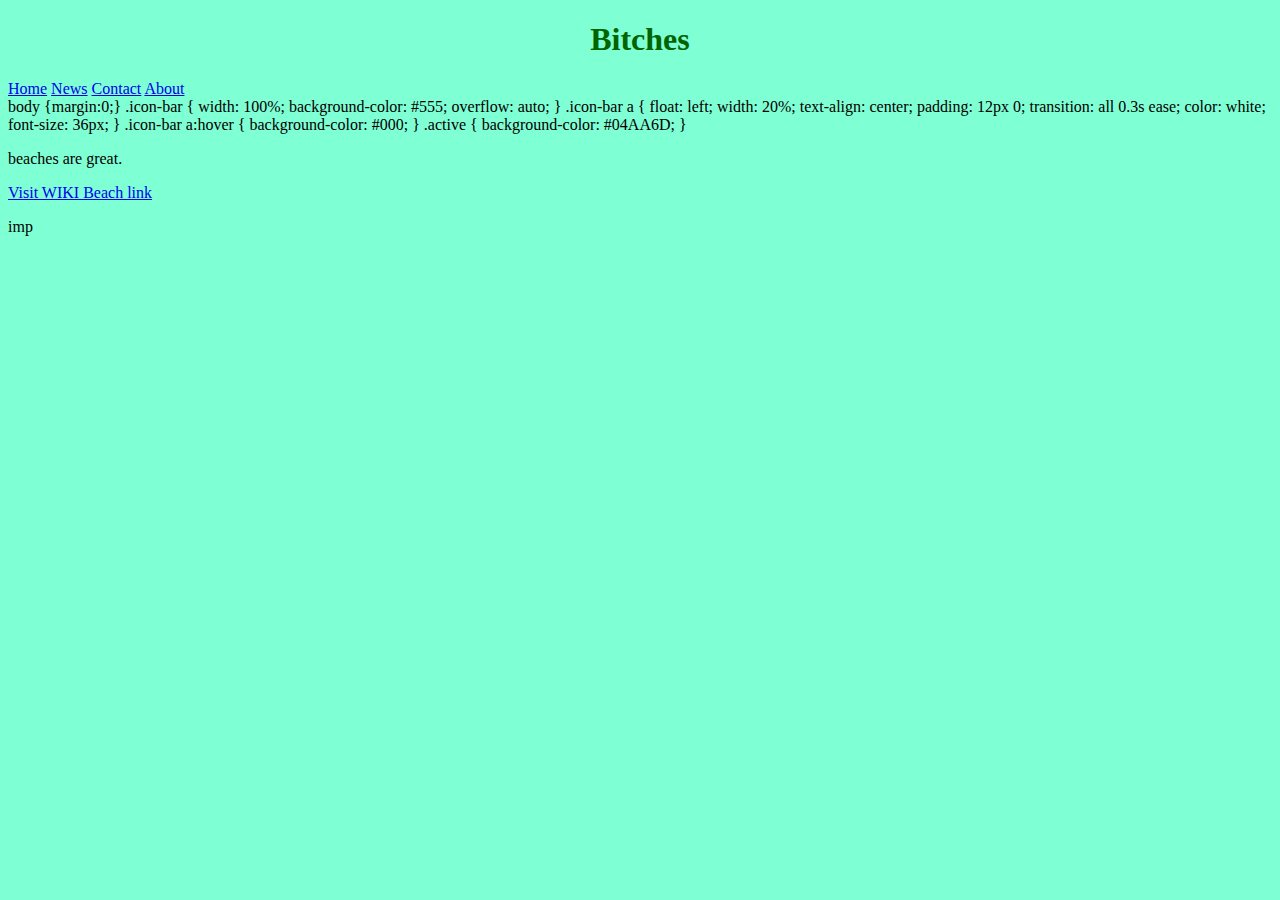
==== index.html @ 3a5bc37a "Update index.html" ====
﻿<!DOCTYPE html>

<html lang="en" xmlns="http://www.w3.org/1999/xhtml">
<head>
    <meta charset="utf-8" />
    <title></title>
        <link rel="stylesheet" type="text/css" href="style.css" />

</head>
<body>
    <h1 id="main">Bitches</h1>
    <div>
        <nav>
<div class="topnav">
  <a class="active" href="#home">Home</a>
  <a href="#news">News</a>
  <a href="#contact">Contact</a>
  <a href="#about">About</a>
</div>
        </nav>
        
        body {margin:0;}

.icon-bar {
  width: 100%;
  background-color: #555;
  overflow: auto;
}

.icon-bar a {
  float: left;
  width: 20%;
  text-align: center;
  padding: 12px 0;
  transition: all 0.3s ease;
  color: white;
  font-size: 36px;
}

.icon-bar a:hover {
  background-color: #000;
}

.active {
  background-color: #04AA6D;
}
</style>
<body>

<div class="icon-bar">
  <a class="active" href="#"><i class="fa fa-home"></i></a> 
  <a href="#"><i class="fa fa-search"></i></a> 
  <a href="#"><i class="fa fa-envelope"></i></a> 
  <a href="#"><i class="fa fa-globe"></i></a>
  <a href="#"><i class="fa fa-trash"></i></a> 
</div>

</body>
</html> 


    </div>


    <p>beaches are great.</p>
    <a href="https://en.wikipedia.org/wiki/Beach" target="_blank">Visit WIKI Beach link</a>
    <br />
    <!-- "<button onclick="document.location='default.asp'">HTML Tutorial</button>"-->

        <p>imp</p>
    </body>
    </html>
---- style.css ----
﻿body
{
    background-color:aquamarine
}

h1 {
    color: darkgreen;
    text-align: center;
}
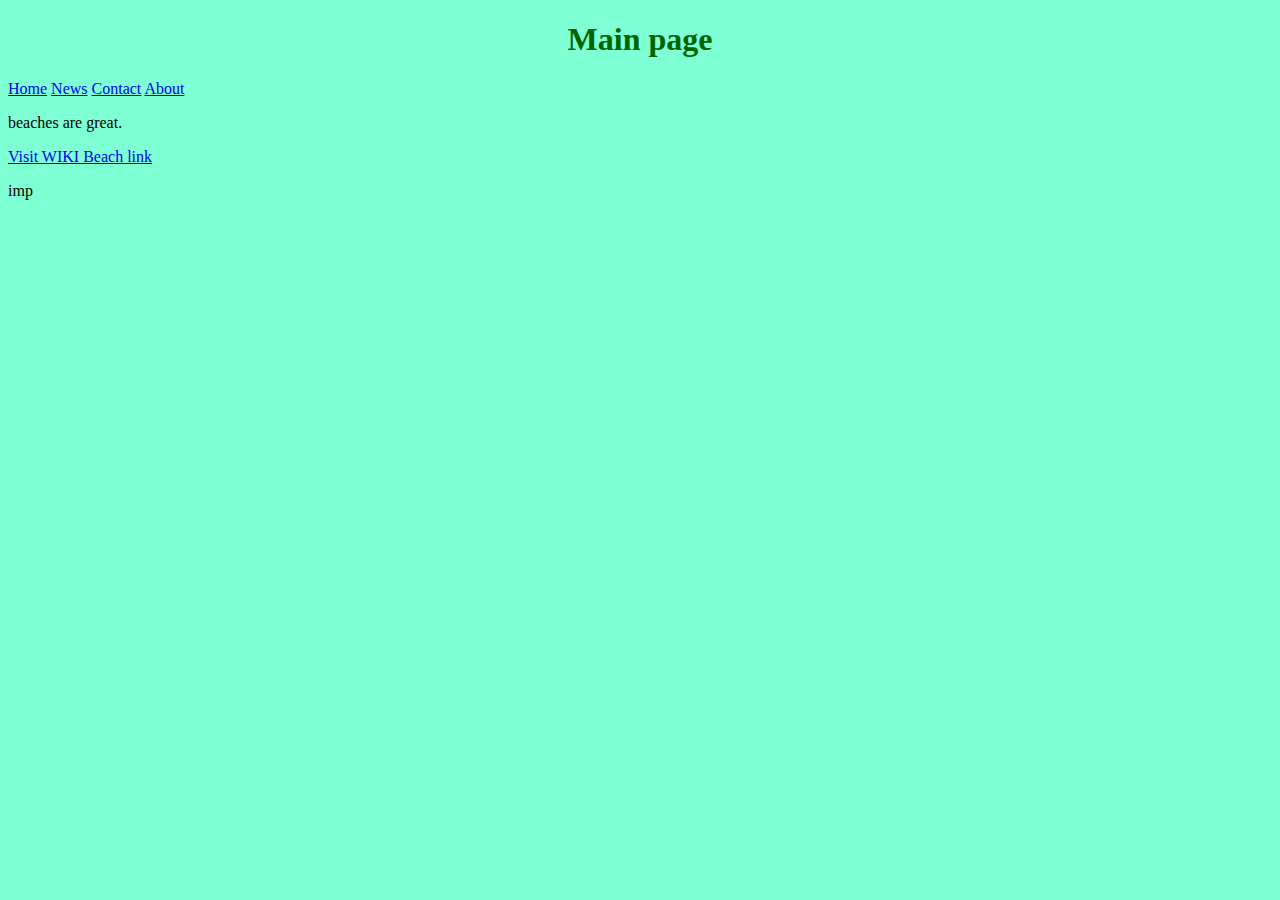
==== commit bbbc1652: "Update index.html" ====
--- a/index.html
+++ b/index.html
@@ -8,18 +8,18 @@
 
 </head>
 <body>
-    <h1 id="main">Bitches</h1>
+    <h1 id="main">Main page</h1>
     <div>
         <nav>
 <div class="topnav">
   <a class="active" href="#home">Home</a>
-  <a href="#news">News</a>
+  <a href="resume.html">News</a>
   <a href="#contact">Contact</a>
   <a href="#about">About</a>
 </div>
         </nav>
         
-        body {margin:0;}
+       <!-- body {margin:0;}
 
 .icon-bar {
   width: 100%;
@@ -56,7 +56,7 @@
 </div>
 
 </body>
-</html> 
+</html> -->
 
 
     </div>
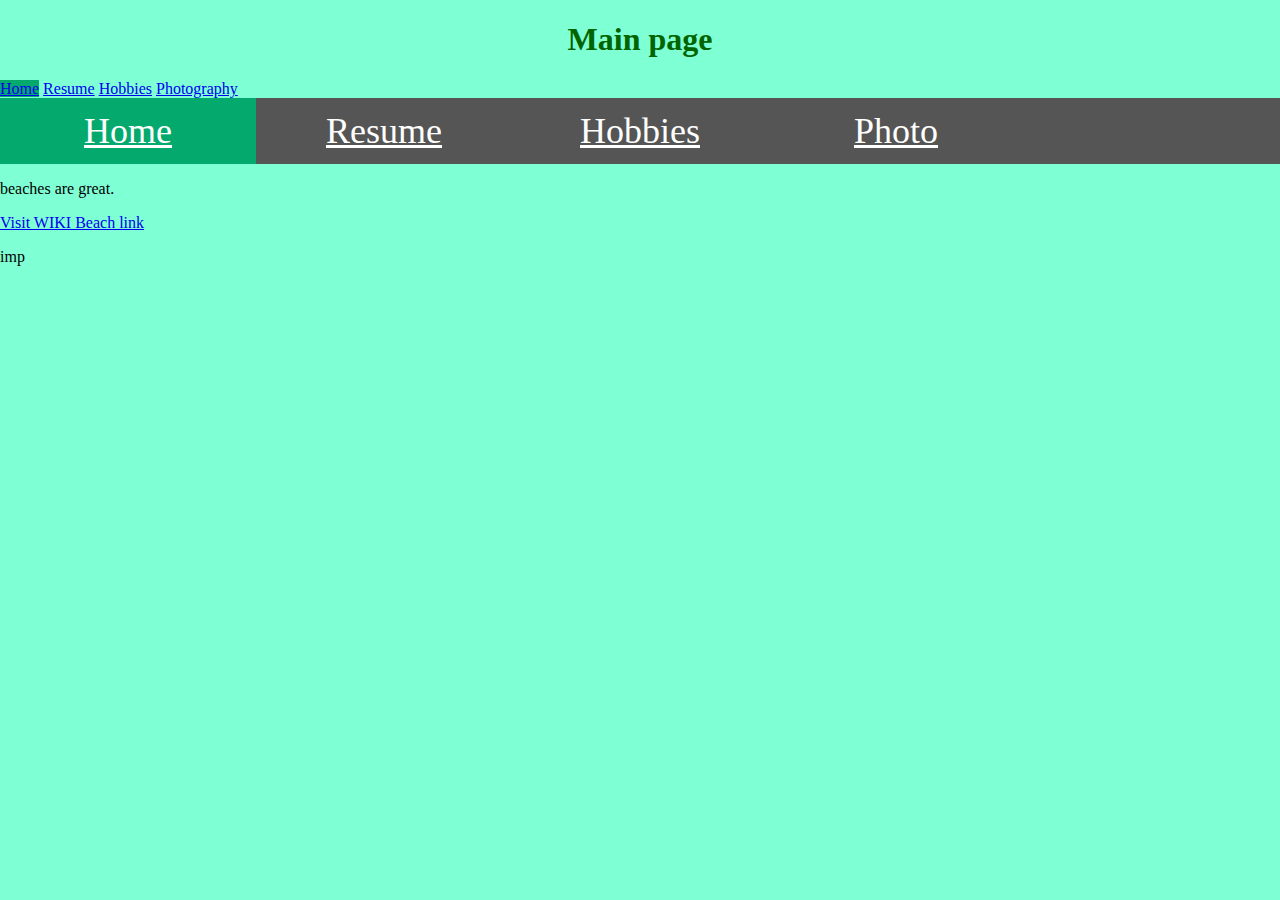
==== commit 685583de: "Update index.html" ====
--- a/index.html
+++ b/index.html
@@ -13,14 +13,16 @@
         <nav>
 <div class="topnav">
   <a class="active" href="#home">Home</a>
-  <a href="resume.html">News</a>
-  <a href="#contact">Contact</a>
-  <a href="#about">About</a>
+  <a href="resume.html">Resume</a>
+  <a href="#contact">Hobbies</a>
+  <a href="#about">Photography</a>
 </div>
         </nav>
         
-       <!-- body {margin:0;}
-
+        
+<style>
+ body {margin:0;}
+    
 .icon-bar {
   width: 100%;
   background-color: #555;
@@ -48,15 +50,15 @@
 <body>
 
 <div class="icon-bar">
-  <a class="active" href="#"><i class="fa fa-home"></i></a> 
-  <a href="#"><i class="fa fa-search"></i></a> 
-  <a href="#"><i class="fa fa-envelope"></i></a> 
-  <a href="#"><i class="fa fa-globe"></i></a>
+  <a class="active" href="#">Home<i class="fa fa-home"></i></a> 
+  <a href="resume.html">Resume<i class="fa fa-search"></i></a> 
+  <a href="#">Hobbies<i class="fa fa-envelope"></i></a> 
+  <a href="#">Photo<i class="fa fa-globe"></i></a>
   <a href="#"><i class="fa fa-trash"></i></a> 
 </div>
 
 </body>
-</html> -->
+</html> 
 
 
     </div>
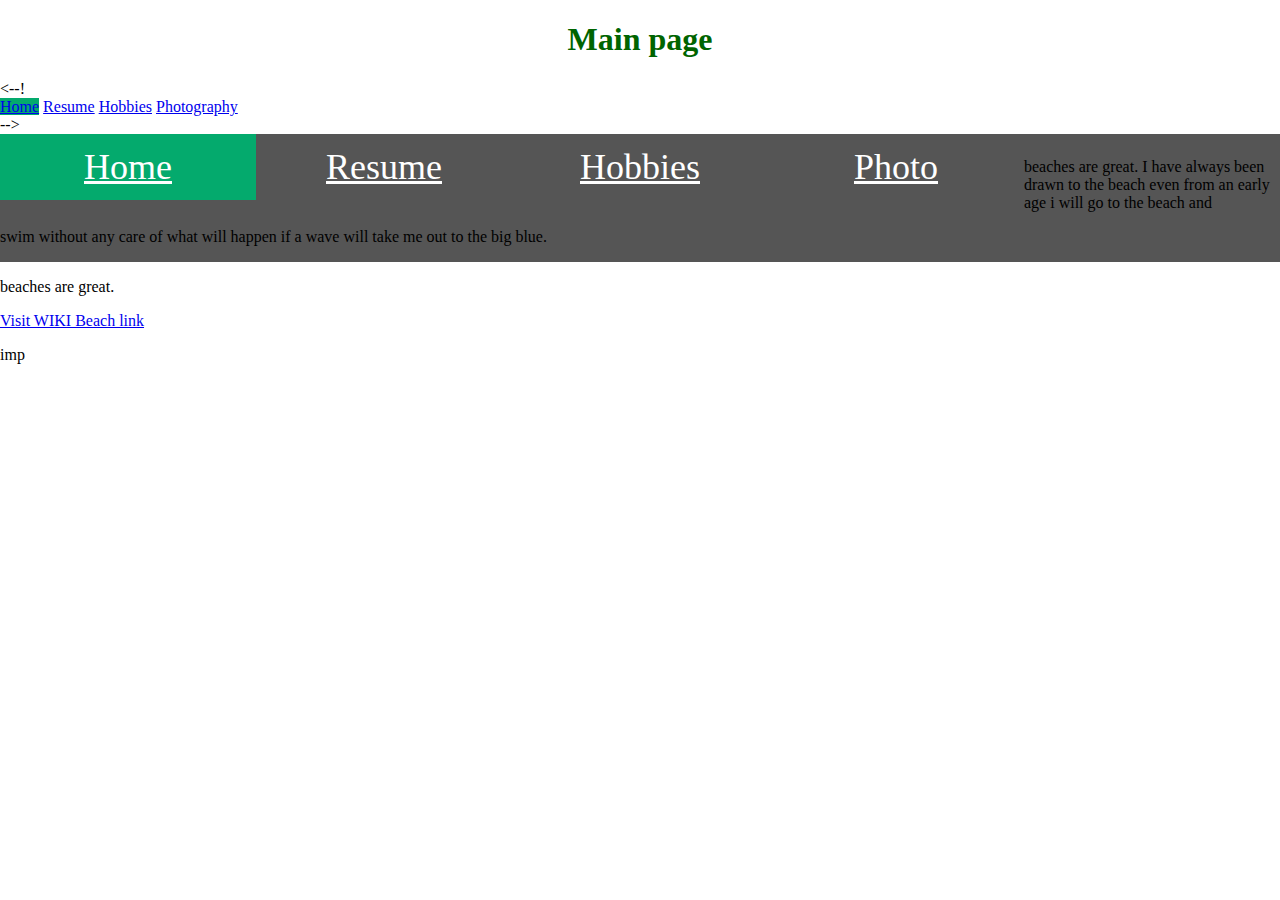
==== commit 3291efaf: "Update index.html" ====
--- a/index.html
+++ b/index.html
@@ -9,6 +9,7 @@
 </head>
 <body>
     <h1 id="main">Main page</h1>
+    <--!
     <div>
         <nav>
 <div class="topnav">
@@ -47,7 +48,9 @@
   background-color: #04AA6D;
 }
 </style>
-<body>
+    -->
+    
+
 
 <div class="icon-bar">
   <a class="active" href="#">Home<i class="fa fa-home"></i></a> 
@@ -55,7 +58,10 @@
   <a href="#">Hobbies<i class="fa fa-envelope"></i></a> 
   <a href="#">Photo<i class="fa fa-globe"></i></a>
   <a href="#"><i class="fa fa-trash"></i></a> 
-</div>
+
+    
+ <p>beaches are great. I have always been drawn to the beach even from  an early age i will go to the beach and </p>
+ <p>swim without any care of what will happen if a wave will take me out to the big blue.</p>
 
 </body>
 </html> 
--- a/style.css
+++ b/style.css
@@ -1,9 +1,34 @@
 ﻿body
 {
-    background-color:aquamarine
+    margin:0;
+    background-color:white ;
 }
 
 h1 {
     color: darkgreen;
     text-align: center;
-}+}
+
+.icon-bar {
+  width: 100%;
+  background-color: #555;
+  overflow: auto;
+}
+
+.icon-bar a {
+  float: left;
+  width: 20%;
+  text-align: center;
+  padding: 12px 0;
+  transition: all 0.3s ease;
+  color: white;
+  font-size: 36px;
+}
+
+.icon-bar a:hover {
+  background-color: #000;
+}
+
+.active {
+  background-color: #04AA6D;
+}
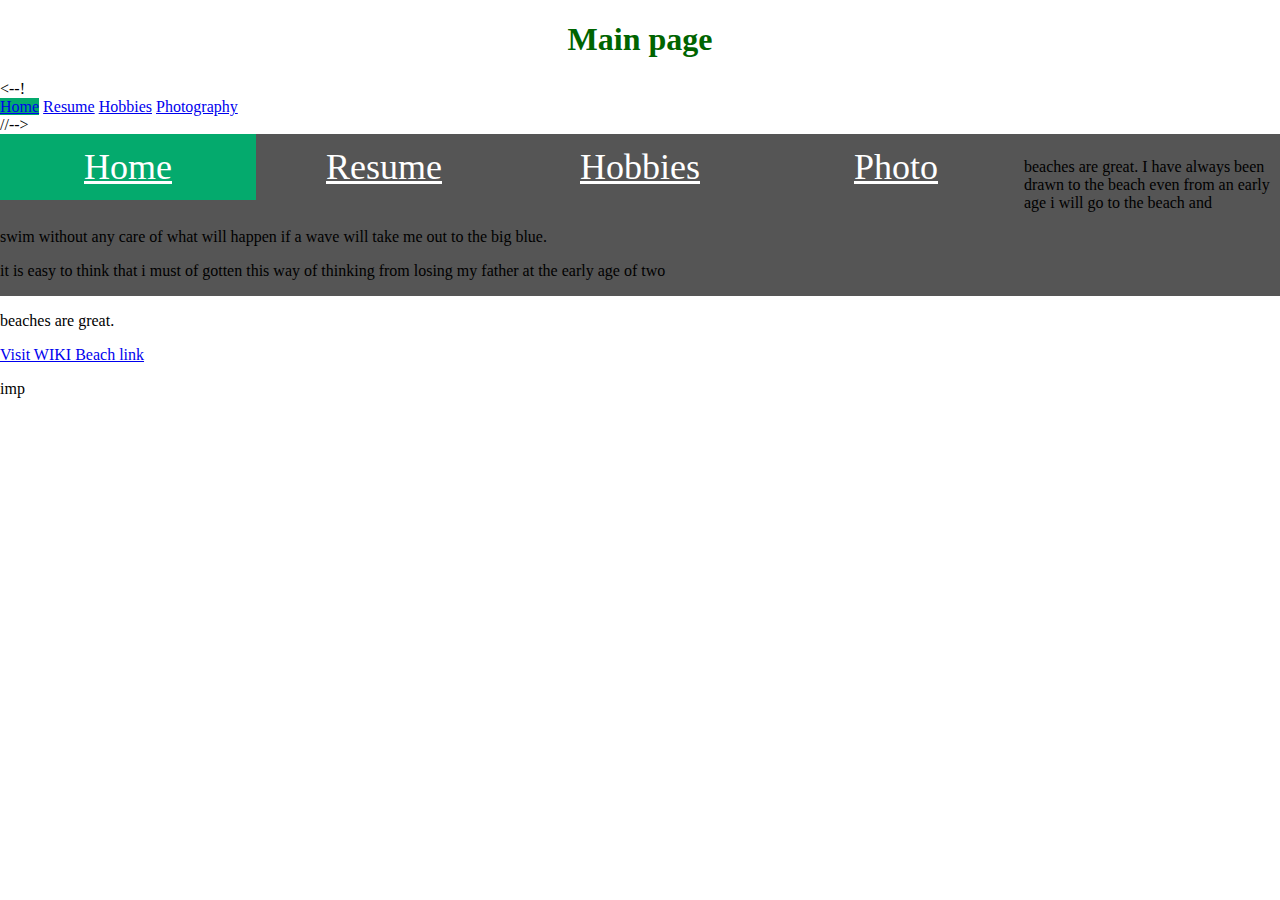
==== commit ad1fd086: "Update index.html" ====
--- a/index.html
+++ b/index.html
@@ -48,7 +48,7 @@
   background-color: #04AA6D;
 }
 </style>
-    -->
+    //-->
     
 
 
@@ -62,6 +62,7 @@
     
  <p>beaches are great. I have always been drawn to the beach even from  an early age i will go to the beach and </p>
  <p>swim without any care of what will happen if a wave will take me out to the big blue.</p>
+ <p>it is easy to think that i must of gotten this way of thinking from losing my father at the early age of two</p>
 
 </body>
 </html> 
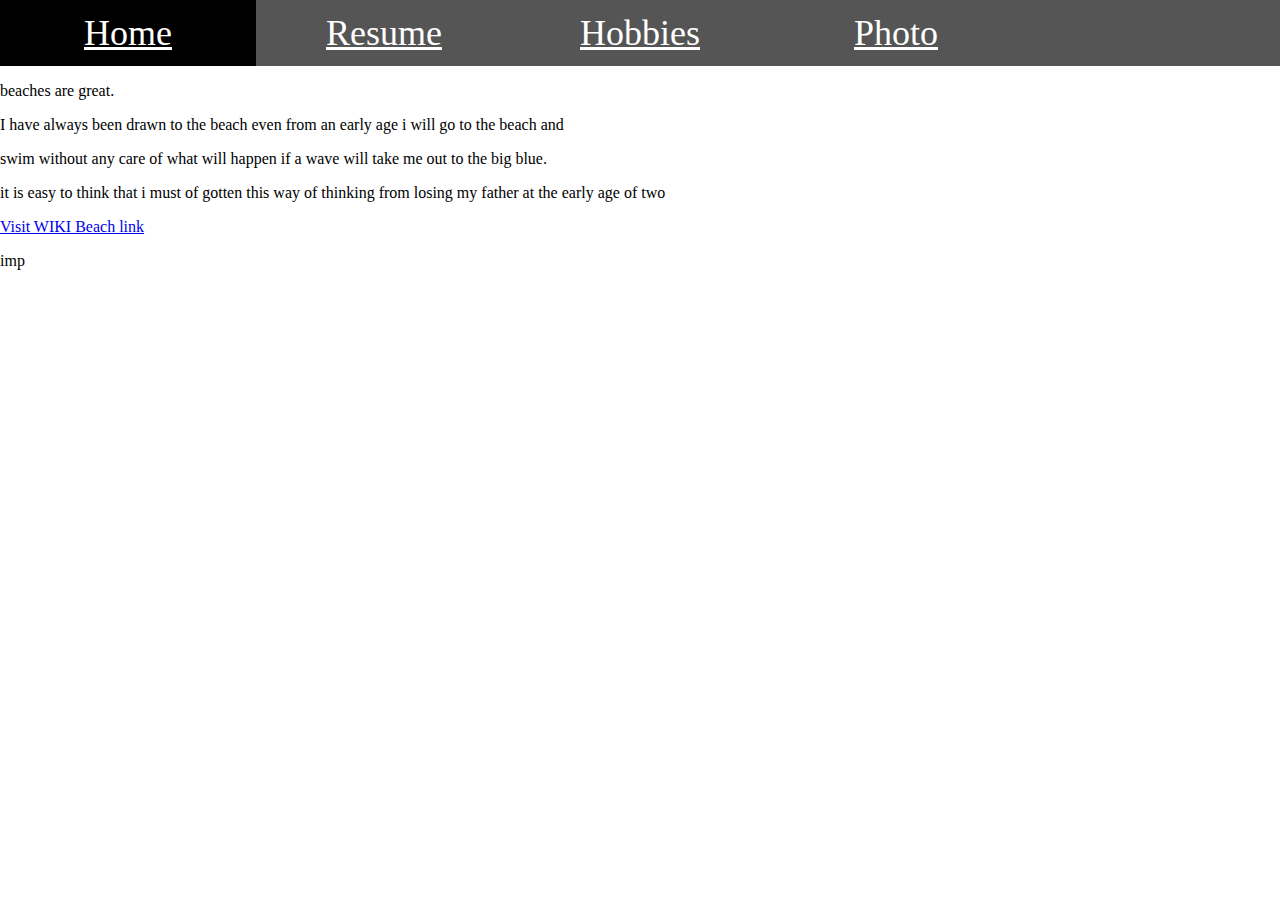
==== commit 3f94007c: "Update index.html" ====
--- a/index.html
+++ b/index.html
@@ -8,47 +8,17 @@
 
 </head>
 <body>
-    <h1 id="main">Main page</h1>
-    <--!
-    <div>
-        <nav>
-<div class="topnav">
-  <a class="active" href="#home">Home</a>
-  <a href="resume.html">Resume</a>
-  <a href="#contact">Hobbies</a>
-  <a href="#about">Photography</a>
-</div>
-        </nav>
-        
-        
-<style>
- body {margin:0;}
-    
-.icon-bar {
-  width: 100%;
-  background-color: #555;
-  overflow: auto;
-}
-
-.icon-bar a {
-  float: left;
-  width: 20%;
-  text-align: center;
-  padding: 12px 0;
-  transition: all 0.3s ease;
-  color: white;
-  font-size: 36px;
-}
-
-.icon-bar a:hover {
-  background-color: #000;
-}
-
-.active {
-  background-color: #04AA6D;
-}
-</style>
-    //-->
+       
+<!--<div>
+ <nav>
+  <div class="topnav">
+   <a class="active" href="#home">Home</a>
+   <a href="resume.html">Resume</a>
+   <a href="#contact">Hobbies</a>
+   <a href="#about">Photography</a>
+  </div>
+ </nav>
+<div>-->
     
 
 
@@ -58,20 +28,21 @@
   <a href="#">Hobbies<i class="fa fa-envelope"></i></a> 
   <a href="#">Photo<i class="fa fa-globe"></i></a>
   <a href="#"><i class="fa fa-trash"></i></a> 
+</div>
+    
 
-    
- <p>beaches are great. I have always been drawn to the beach even from  an early age i will go to the beach and </p>
- <p>swim without any care of what will happen if a wave will take me out to the big blue.</p>
- <p>it is easy to think that i must of gotten this way of thinking from losing my father at the early age of two</p>
 
 </body>
 </html> 
 
 
-    </div>
+    
+<p>beaches are great. </p>
+<p>I have always been drawn to the beach even from  an early age i will go to the beach and </p>
+<p>swim without any care of what will happen if a wave will take me out to the big blue.</p>
+<p>it is easy to think that i must of gotten this way of thinking from losing my father at the early age of two</p>
 
 
-    <p>beaches are great.</p>
     <a href="https://en.wikipedia.org/wiki/Beach" target="_blank">Visit WIKI Beach link</a>
     <br />
     <!-- "<button onclick="document.location='default.asp'">HTML Tutorial</button>"-->
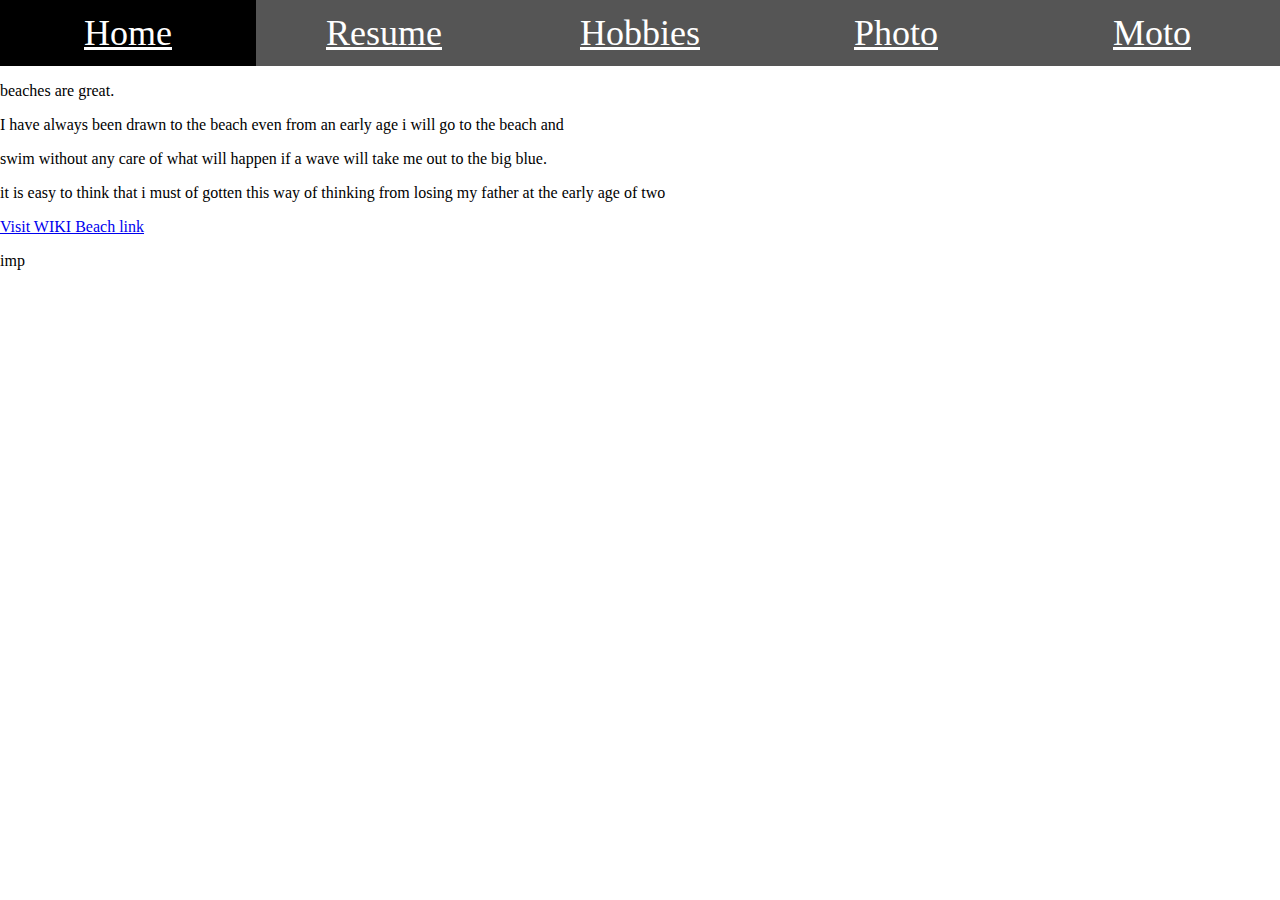
==== commit b41646f2: "Update index.html" ====
--- a/index.html
+++ b/index.html
@@ -23,11 +23,11 @@
 
 
 <div class="icon-bar">
-  <a class="active" href="#">Home<i class="fa fa-home"></i></a> 
+  <a class="active" href="index.html">Home<i class="fa fa-home"></i></a> 
   <a href="resume.html">Resume<i class="fa fa-search"></i></a> 
-  <a href="#">Hobbies<i class="fa fa-envelope"></i></a> 
-  <a href="#">Photo<i class="fa fa-globe"></i></a>
-  <a href="#"><i class="fa fa-trash"></i></a> 
+  <a href="#">Hobbies<i class="fa fa-hourglass"></i></a> 
+  <a href="#">Photo<i class="fa fa-camera"></i></a>
+  <a href="#">Moto<i class="fa fa-motorcycle"></i></a>
 </div>
     
 
